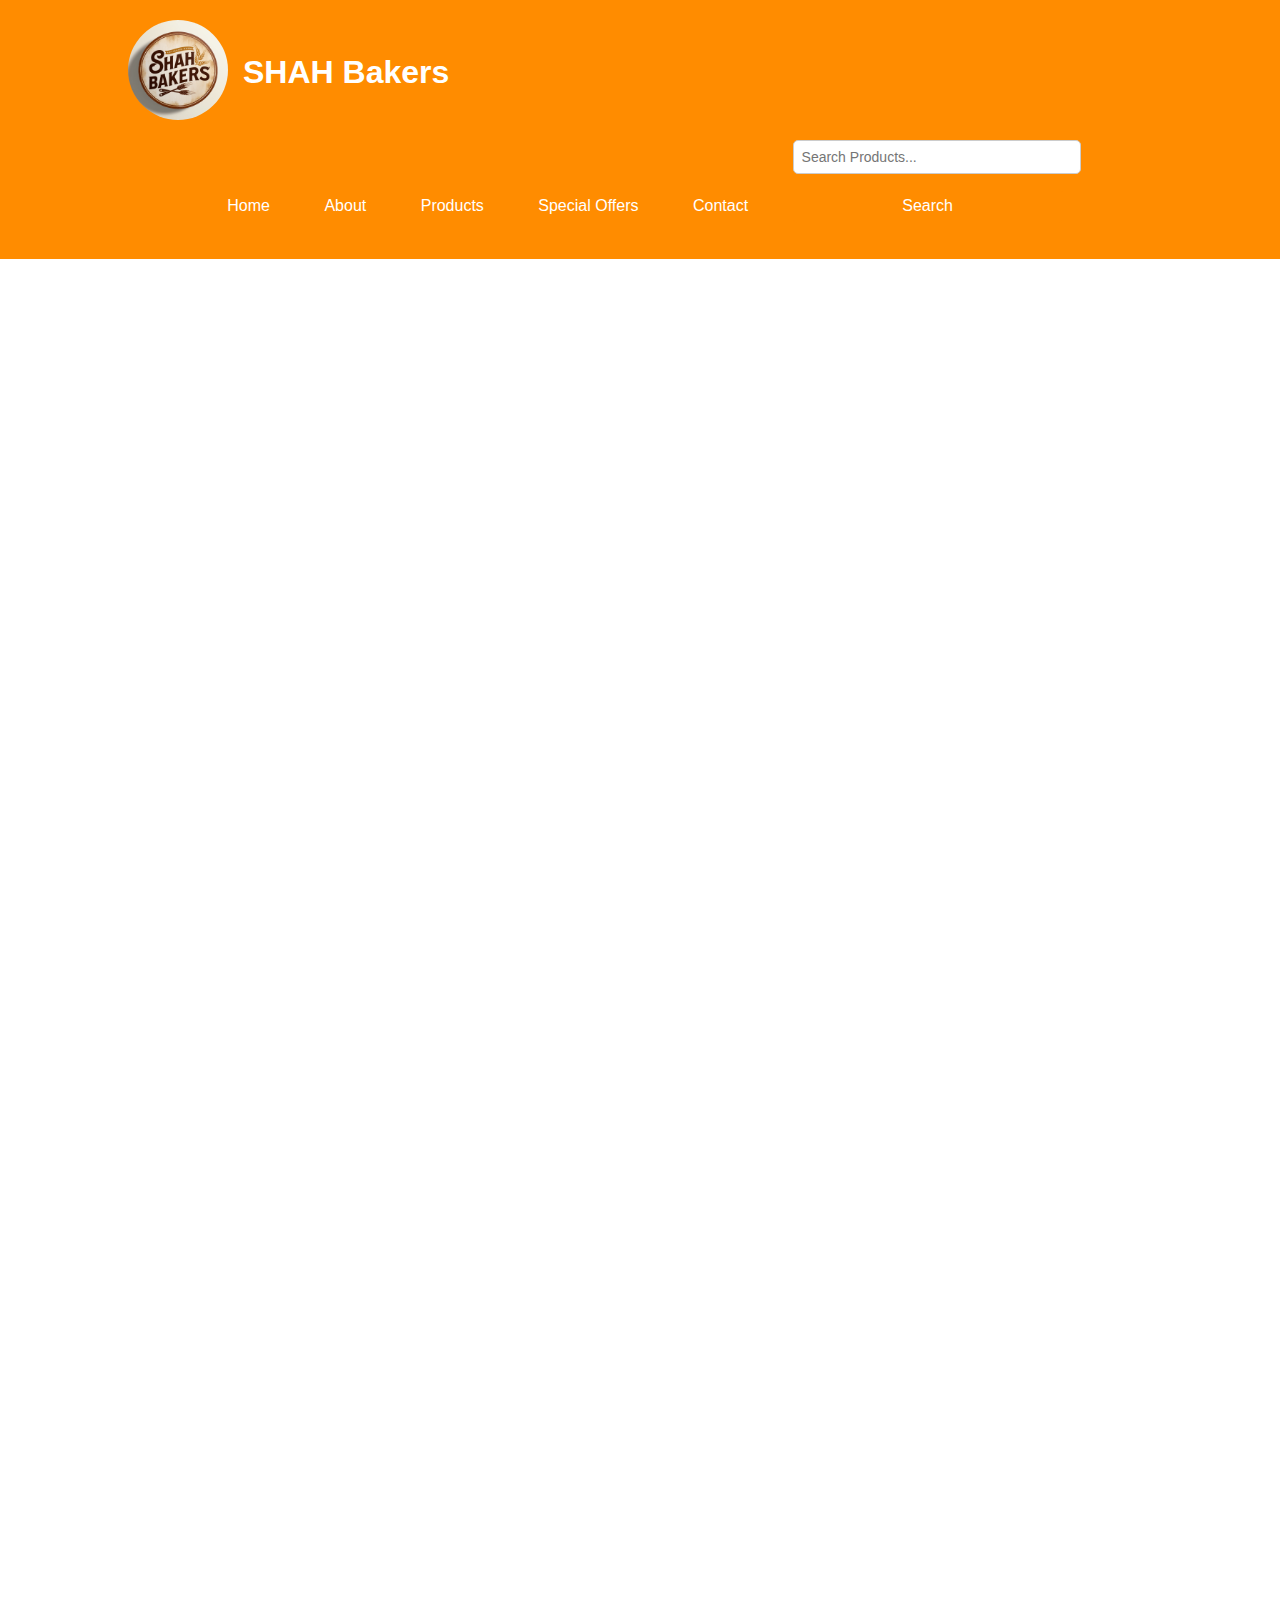
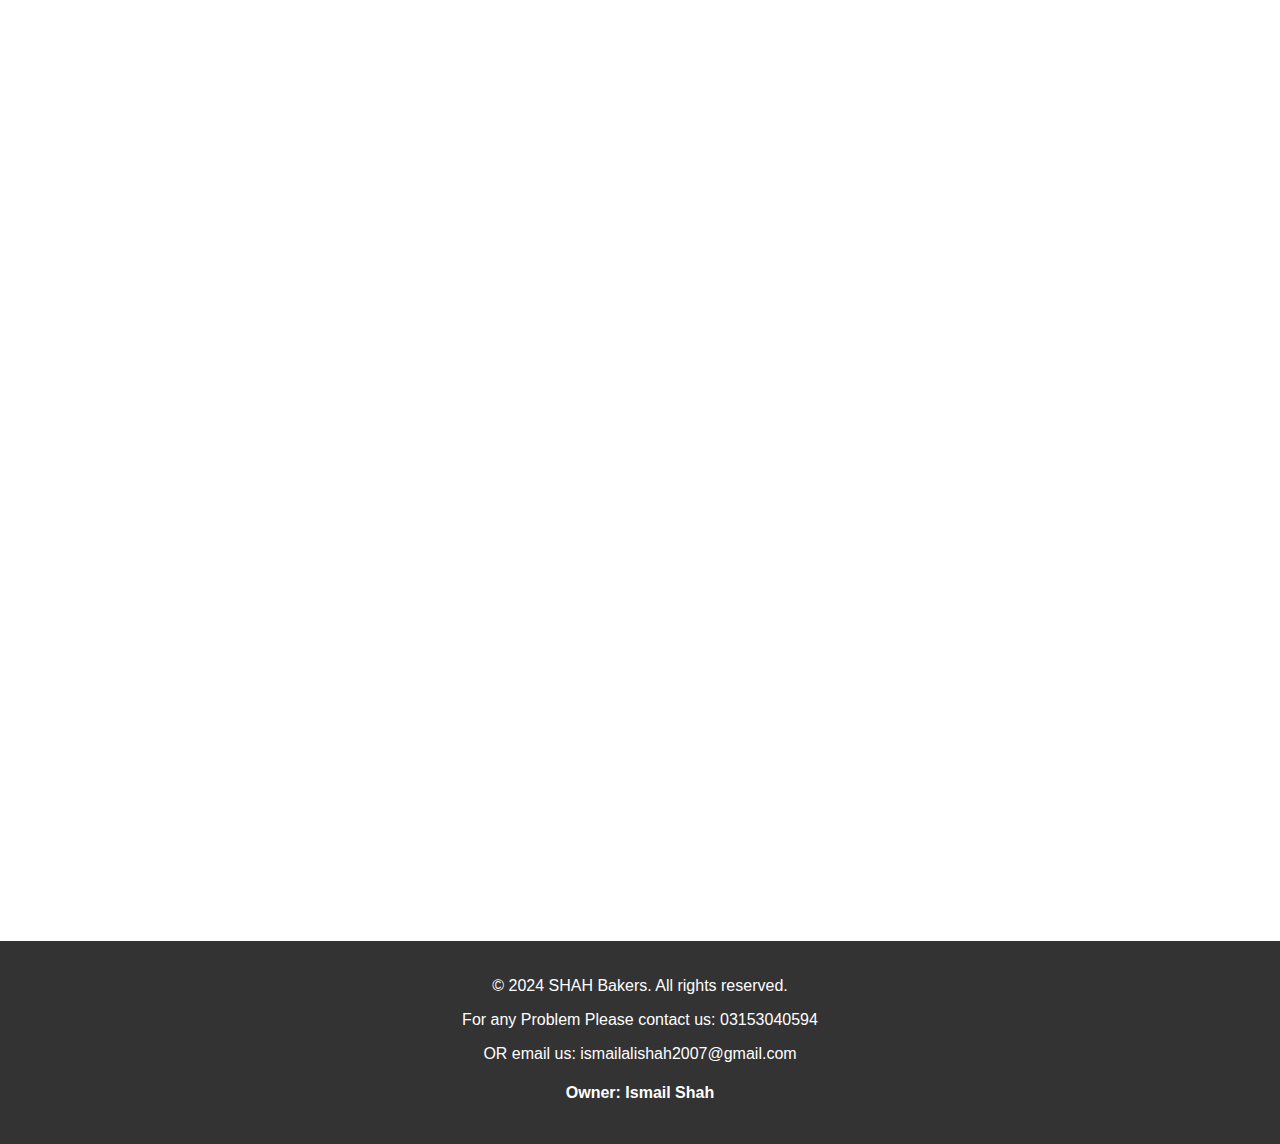
==== index.html @ 95309a5c "Add files via upload" ====
<!DOCTYPE html>
<html lang="en">
<head>
    <meta charset="UTF-8">
    <meta name="viewport" content="width=device-width, initial-scale=1.0">
    <title>SHAH Bakers</title>
    <link rel="stylesheet" href="styles.css">
</head>
<body>

    <!-- Header -->
    <header id="header">
        <div class="container">
            <div class="header-content">
                <div class="logo">
                    <img src="img folder/logo.jpg" alt="SHAH Bakers Logo" class="logo-img" radius="400px">
                </div>
                <h1>SHAH Bakers</h1>
            </div>
            <nav>
                <ul>
                    <li><a href="#home" class="nav-link">Home</a></li>
                    <li><a href="#about" class="nav-link">About</a></li>
                    <li><a href="#products" class="nav-link">Products</a></li>
                    <li><a href="#special-offers" class="nav-link">Special Offers</a></li>
                    <li><a href="#contact" class="nav-link">Contact</a></li>
                    <li>
                        <form id="search-form" action="products.html" method="get">
                            <input type="text" id="search" name="search" placeholder="Search Products...">
                            <button type="submit">Search</button>
                        </form>
                    </li>
                </ul>
            </nav>
        </div>
    </header>

    <!-- Home Section -->
    <section id="home" class="scroll-reveal">
        <div class="container">
            <h2>Welcome to SHAH Bakers</h2>
            <p>Your one-step shop for delicious baked goods.</p>
            <p>Our Bakery Items Are Famous World Wide</p>
        </div>
    </section>

    <!-- About Section -->
    <section id="about" class="scroll-reveal">
        <div class="container">
            <h2>About Us</h2>
            <p>We provide the finest quality baked goods, fresh from our ovens every day.</p>
            <p>Our Products Are 100% Hygienic</p>
        </div>
    </section>

    <!-- Products Section -->
    <section id="products" class="scroll-reveal">
        <div class="container">
            <h2>Our Products</h2>
            <div class="product-list">
                <div class="product-item">
                    <a href="order.html?product=bread">
                        <img src="img folder/bread.jpg" alt="Bread" width="400px" height="204px">
                        <h3>Fresh Bread</h3>
                        <div class="rating">⭐⭐⭐⭐☆</div>
                        <p class="review">"Best bread I’ve had in years!" - John</p>
                    </a>
                </div>
                <div class="product-item">
                    <a href="order.html?product=cake">
                        <img src="img folder/cake.jpg" alt="Cake" width="400px" height="204px">
                        <h3>Delicious Cakes</h3>
                        <div class="rating">⭐⭐⭐⭐⭐</div>
                        <p class="review">"Absolutely loved the cake!" - Sarah</p>
                    </a>
                </div>
                <div class="product-item">
                    <a href="order.html?product=cookies">
                        <img src="img folder/cookie .jpg" alt="Cookies" width="400px" height="204px">
                        <h3>Homemade Cookies</h3>
                        <div class="rating">⭐⭐⭐⭐☆</div>
                        <p class="review">"Great flavor, perfect texture." - Alex</p>
                    </a>
                </div>
                <div class="product-item">
                    <a href="order.html?product=pastries">
                        <img src="img folder/pastries.jpeg" alt="Pastries" width="400px" height="204px">
                        <h3>Delightful Pastries</h3>
                        <div class="rating">⭐⭐⭐⭐⭐</div>
                        <p class="review">"Amazing pastries, so fresh!" - Emily</p>
                    </a>
                </div>
                <div class="product-item">
                    <a href="order.html?product=nimcos">
                        <img src="img folder/nimcos.jpeg" alt="Nimcos" width="400px" height="204px">
                        <h3>Crispy Nimcos</h3>
                        <div class="rating">⭐⭐⭐⭐⭐</div>
                        <p class="review">"Perfect crunch and flavor." - Jake</p>
                    </a>
                </div>
            </div>
        </div>
    </section>

    <!-- Special Offers Section -->
    <section id="special-offers" class="scroll-reveal">
        <div class="container">
            <h2>Special Offers</h2>
            <div class="offers-list">
                <div class="offer-item">
                    <h3>Buy One Get One Free</h3>
                    <p>Get two cakes for the price of one! Limited time offer.</p>
                </div>
                <div class="offer-item">
                    <h3>20% Off on All Pastries</h3>
                    <p>Enjoy a sweet discount on all our pastries. Don't miss out!</p>
                </div>
                <div class="offer-item">
                    <h3>Free Delivery on Orders Over $50</h3>
                    <p>Get your favorite baked goods delivered to your doorstep for free.</p>
                </div>
            </div>
        </div>
    </section>

    <!-- Contact Section -->
    <section id="contact" class="scroll-reveal">
        <div class="container">
            <h2>Contact Us</h2>
            <form id="contact-form">
                <label for="name">Name:</label>
                <input type="text" id="name" name="name" required>

                <label for="email">Email:</label>
                <input type="email" id="email" name="email" required>

                <label for="message">Message:</label>
                <textarea id="message" name="message" required></textarea>

                <button type="submit">Send Message</button>
            </form>
        </div>
    </section>

    <!-- Footer -->
    <footer>
        <div class="container">
            <p>&copy; 2024 SHAH Bakers. All rights reserved.</p>
            <p>For any Problem Please contact us: 03153040594</p>
            <p>OR email us: ismailalishah2007@gmail.com</p>
            <h4>Owner: Ismail Shah</h4>
        </div>
    </footer>

    <script src="scripts.js"></script>
</body>
</html>
---- styles.css ----
/* General Styles */
body {
    font-family: Arial, sans-serif;
    margin: 0;
    padding: 0;
    box-sizing: border-box;
}

.container {
    width: 80%;
    margin: 0 auto;
}

h1, h2, h3 {
    text-align: center;
}

/* Header Styles */
header {
    background-color: #ff8c00;
    color: white;
    padding: 20px 0;
    position: sticky;
    top: 0;
    z-index: 1000;
    display: flex;
    justify-content: center;
    align-items: center;
}

header .header-content {
    display: flex;
    align-items: center;
}

header .logo {
    margin-right: 15px;
}

header .logo-img {
    width: 100px; /* Increased logo size */
    height: 100px;
    border-radius: 50%;
    object-fit: cover;
}

header h1 {
    margin: 0;
    font-size: 2em; /* Adjusted font size for the title */
}

/* Navigation Bar */
header nav ul {
    list-style: none;
    padding: 0;
    text-align: center;
}

header nav ul li {
    display: inline;
    margin: 0 15px;
}

header nav ul li a {
    color: white;
    text-decoration: none;
    padding: 10px;
    transition: background-color 0.3s;
}

header nav ul li a:hover {
    background-color: rgba(255, 255, 255, 0.2);
}

/* Section Styles */
section {
    padding: 60px 0;
}

.product-item a {
    display: block;
    text-decoration: none;
    color: inherit; /* Ensures text color remains the same */
}

.product-item a:hover {
    opacity: 0.8; /* Adds hover effect */
}

.product-list {
    display: flex;
    justify-content: space-around;
    flex-wrap: wrap;
}

.product-item {
    text-align: center;
    width: 30%;
    margin-bottom: 20px;
}

.product-item img {
    max-width: 100%;
    border-radius: 10px;
}

form {
    max-width: 600px;
    margin: 0 auto;
}

form input, form textarea {
    width: 100%;
    padding: 10px;
    margin-bottom: 15px;
    border: 1px solid #ccc;
    border-radius: 5px;
}

form button {
    width: 100%;
    padding: 10px;
    background-color: #ff8c00;
    color: white;
    border: none;
    border-radius: 5px;
    cursor: pointer;
    font-size: 16px;
}

form button:hover {
    background-color: #e07c00;
}

footer {
    background-color: #333;
    color: white;
    text-align: center;
    padding: 20px;
}

/* Scroll Reveal Animation */
.scroll-reveal {
    opacity: 0;
    transform: translateY(50px);
    transition: opacity 0.6s ease-out, transform 0.6s ease-out;
}

.scroll-reveal.scrolled {
    opacity: 1;
    transform: translateY(0);
}

/* New Styles for Ratings/Reviews */
.product-item .rating {
    font-size: 1.2em;
    color: gold;
}

.product-item .review {
    font-style: italic;
    color: #555;
    font-size: 0.9em;
}

/* Search Bar Styling */
#search-form {
    display: inline-block;
}

#search-form input {
    padding: 8px;
    font-size: 14px;
}

#search-form button {
    padding: 8px;
    background-color: #ff8c00;
    color: white;
    border: none;
    cursor: pointer;
}

#search-form button:hover {
    background-color: #e07c00;
}

/* Mobile Optimization */
@media (max-width: 768px) {
    .container {
        width: 90%;
    }

    header {
        flex-direction: column;
        padding: 15px 0;
    }

    header .header-content {
        flex-direction: column;
        align-items: center;
    }

    header .logo {
        margin-bottom: 10px;
    }

    header nav ul {
        display: block;
        text-align: left;
    }

    header nav ul li {
        display: block;
        margin: 10px 0;
    }

    .product-list {
        flex-direction: column;
        align-items: center;
    }

    .product-item {
        width: 80%;
    }

    form {
        width: 100%;
    }

    footer {
        padding: 15px;
    }

    #search-form input, #search-form button {
        font-size: 14px;
        padding: 6px;
    }
}

/* Additional Mobile Optimization for smaller screens */
@media (max-width: 480px) {
    h1, h2, h3 {
        font-size: 1.2em;
    }

    .product-item {
        width: 100%;
    }

    .product-item img {
        max-width: 100%;
    }
}
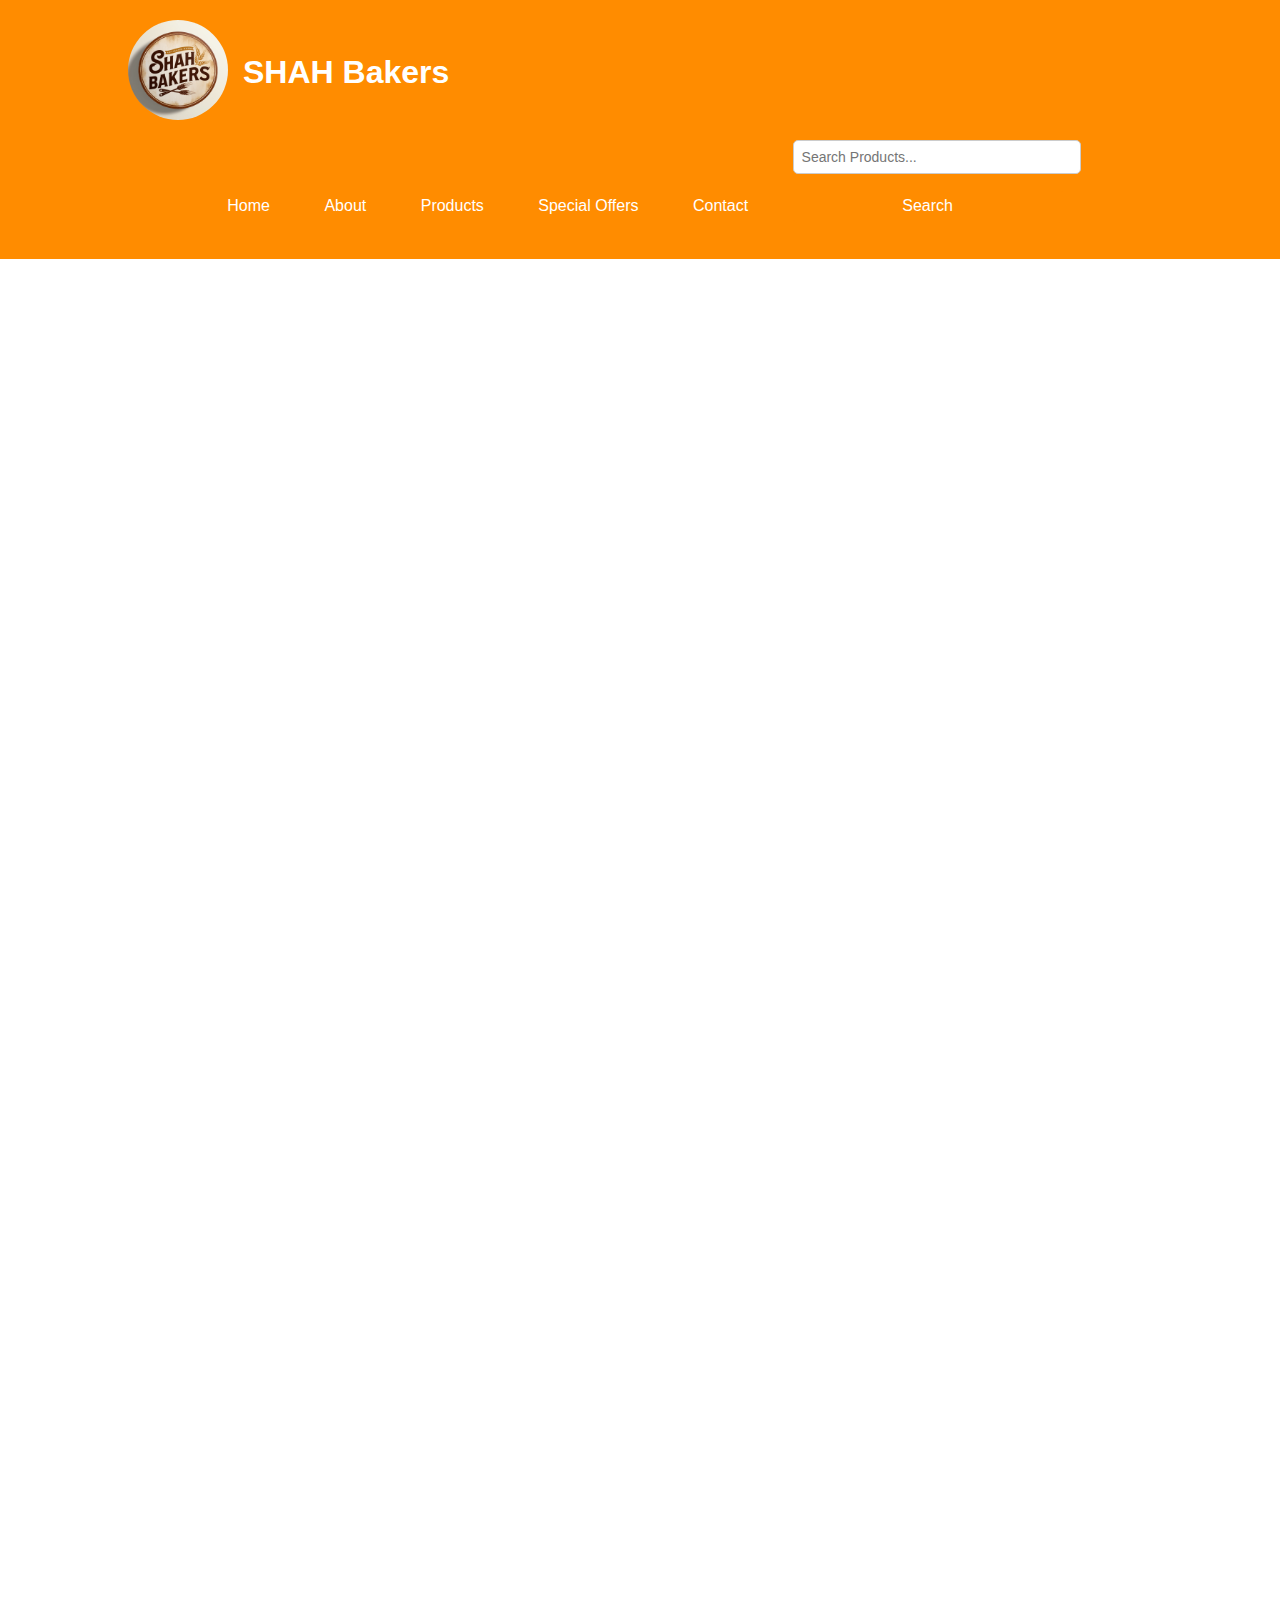
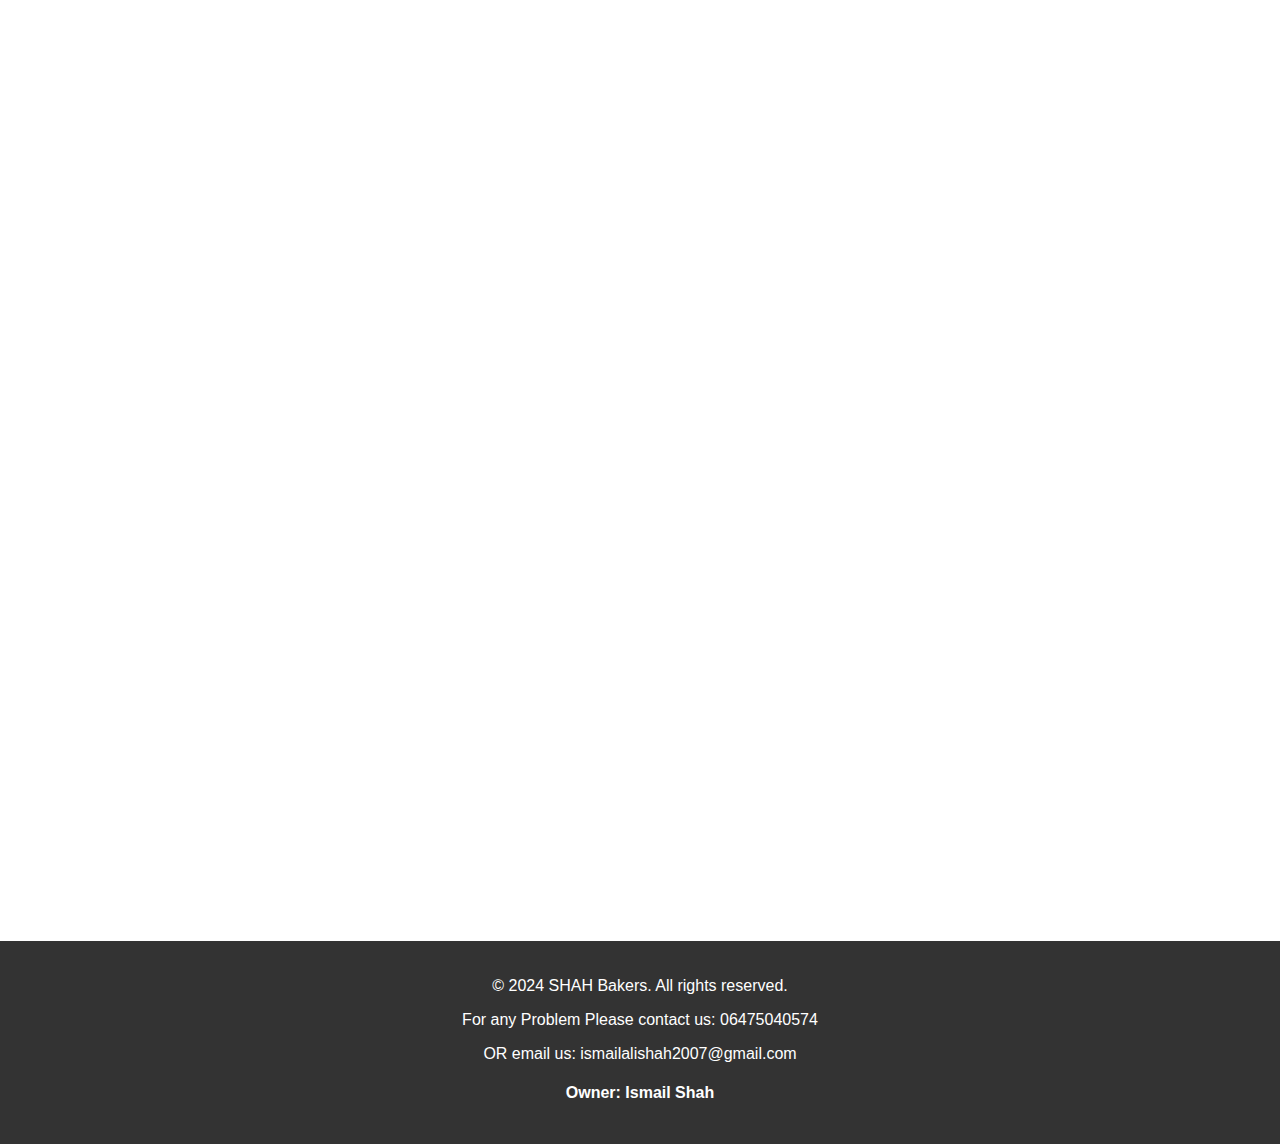
==== commit c1270603: "Update index.html" ====
--- a/index.html
+++ b/index.html
@@ -146,7 +146,7 @@
     <footer>
         <div class="container">
             <p>&copy; 2024 SHAH Bakers. All rights reserved.</p>
-            <p>For any Problem Please contact us: 03153040594</p>
+            <p>For any Problem Please contact us: 06475040574</p>
             <p>OR email us: ismailalishah2007@gmail.com</p>
             <h4>Owner: Ismail Shah</h4>
         </div>
